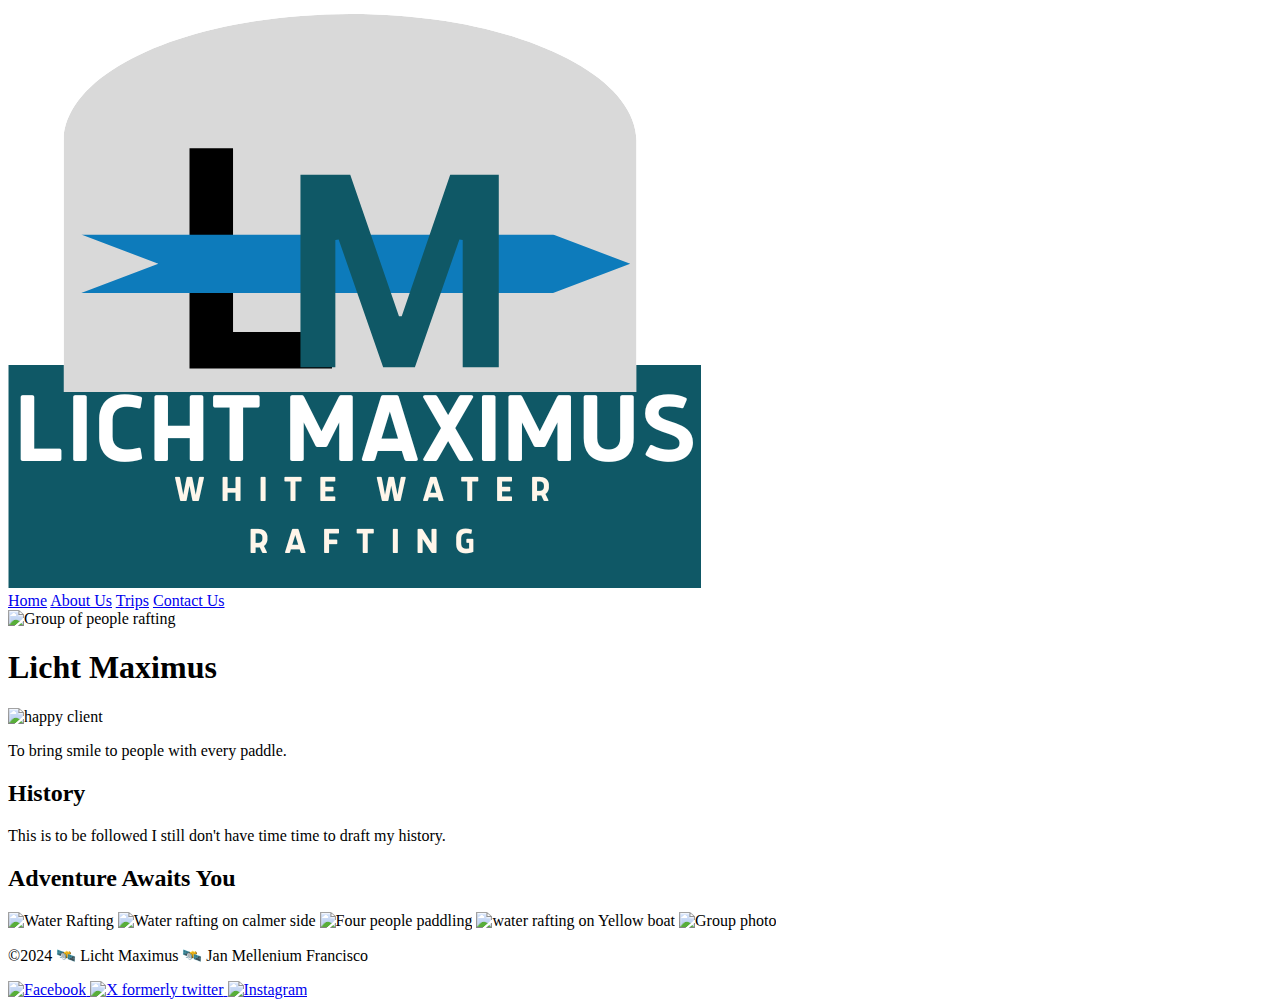
==== wwr/about.html @ 1e974005 "end tag" ====
<!DOCTYPE html>
<html lang="en">
<head>
    <meta charset="utf-8">
    <meta name="viewport" content="width=device-width, initial-scale=1.0">
    <title>About Us | Jan Mellenium Francisco</title>
    <meta name="description" content="The about us section contains the information about the team.">
    <meta name="author" content="Jan Mellenium Francisco">
    <link rel="stylesheet" href="styles/rafting.css">
    </head>
<body>
    <header>
        <img src="images/logo.png" alt="Rafting Site Logo">
        <nav>
            <a href="index.html">Home</a>
            <a href="about.html">About Us</a>
            <a href="trips.html">Trips</a>
            <a href="contact.html">Contact Us</a>
        </nav>

    </header>
    <main>
        <div class="hero">
            <img src="images/hero_image.png" alt="Group of people rafting">
            <h1>Licht Maximus</h1> 
            <article>
                <img src="images/client.jpg" alt="happy client">
                <p>To bring smile to people with every paddle.</p>
            </article>
            <section>
                <h2>History</h2>
                <p>This is to be followed I still don't have time time to draft my history.</p>
            </section>
            <section>
                <h2>Adventure Awaits You</h2>
                <img src="images/series1.jpg" alt="Water Rafting">
                <img src="images/series2.jpg" alt="Water rafting on calmer side">
                <img src="images/series3.jpg" alt="Four people paddling">
                <img src="images/series4.jpg" alt="water rafting on Yellow boat">
                <img src="images/series5.jpg" alt="Group photo">
            </section>
        </div>
    </main>
    <footer>
        <p>&copy;2024 🛰️ Licht Maximus 🛰️ Jan Mellenium Francisco </p>
        <nav class="sociallinks"></nav>
            <a href="https://facebook.com">
                <img src="images/facebook.png" alt="Facebook">
            </a>
            <a href="https://twitter.com">
                <img src="images/x.png" alt="X formerly twitter">
            </a>
            <a href="https://instagram.com">
                <img src="images/instagram.png" alt="Instagram">
            </a>
    </footer>
</body>
</html>
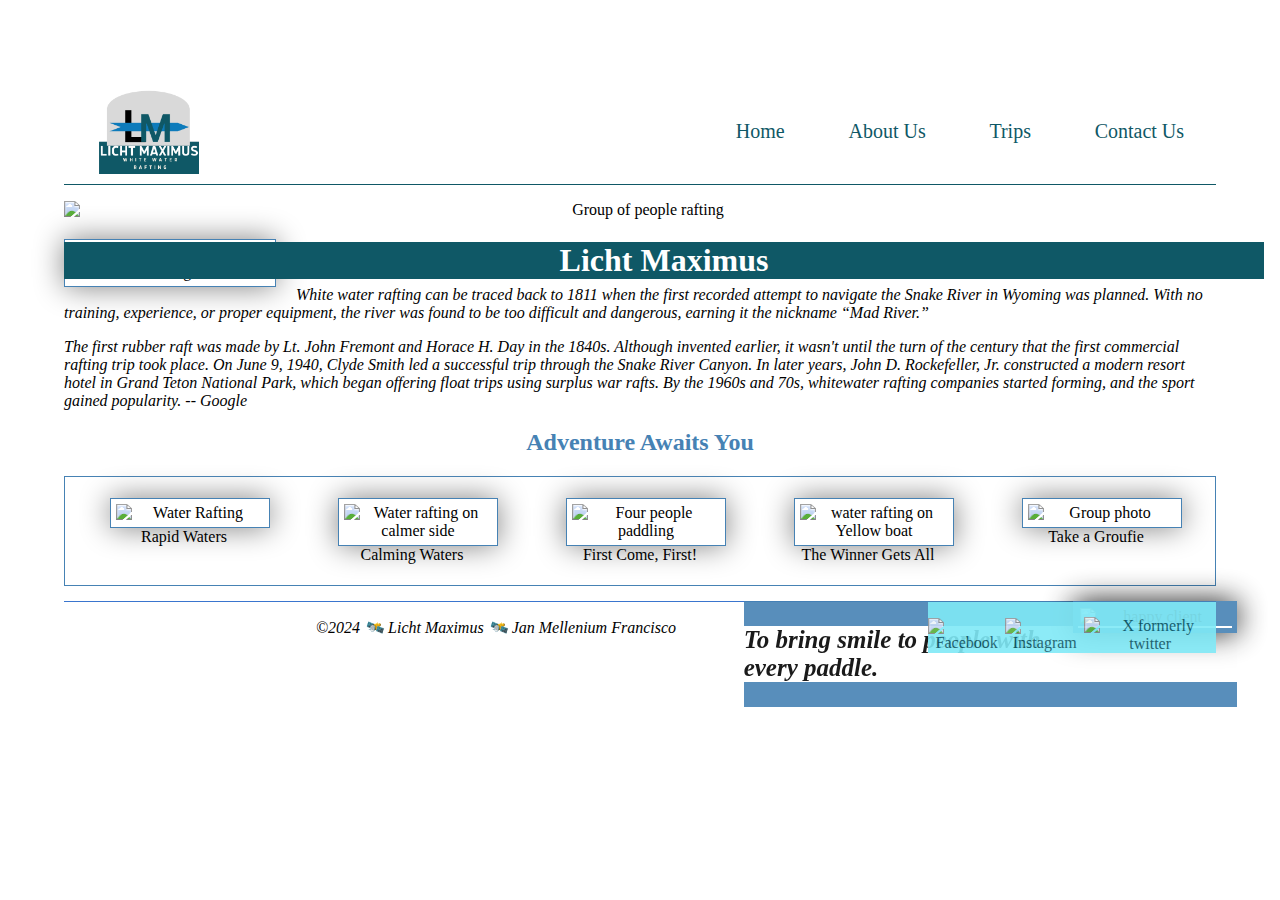
==== commit f4375e26: "Enhanced the website" ====
--- a/wwr/about.html
+++ b/wwr/about.html
@@ -3,21 +3,20 @@
 <head>
     <meta charset="utf-8">
     <meta name="viewport" content="width=device-width, initial-scale=1.0">
-    <title>About Us | Jan Mellenium Francisco</title>
+    <title>About Us | Licht Maximus</title>
     <meta name="description" content="The about us section contains the information about the team.">
     <meta name="author" content="Jan Mellenium Francisco">
     <link rel="stylesheet" href="styles/rafting.css">
-    </head>
+</head>
 <body>
     <header>
-        <img src="images/logo.png" alt="Rafting Site Logo">
-        <nav>
+        <img class="logo" src="images/logo.png" alt="Rafting Site Logo">
+        <nav class = "navigations">
             <a href="index.html">Home</a>
             <a href="about.html">About Us</a>
             <a href="trips.html">Trips</a>
             <a href="contact.html">Contact Us</a>
         </nav>
-
     </header>
     <main>
         <div class="hero">
@@ -27,32 +26,63 @@
                 <img src="images/client.jpg" alt="happy client">
                 <p>To bring smile to people with every paddle.</p>
             </article>
-            <section>
-                <h2>History</h2>
-                <p>This is to be followed I still don't have time time to draft my history.</p>
+            <section class = "history">
+                <img src="images/history.jpg" alt="old image of white water rafting" width="200">
+                <h2>History: Adventure from the Past</h2>
+                <p>White water rafting can be traced back to 1811 when the first recorded attempt 
+            to navigate the Snake River in Wyoming was planned. With no training, experience, or proper equipment, 
+            the river was found to be too difficult and dangerous, earning it the nickname “Mad River.”</p>
+                <p>The first rubber raft was made by Lt. John Fremont and Horace H. Day in the 1840s. Although invented earlier,
+             it wasn't until the turn of the century that the first commercial rafting trip took place. On June 9, 1940, 
+             Clyde Smith led a successful trip through the Snake River Canyon. In later years, John D. Rockefeller, Jr. 
+             constructed a modern resort hotel in Grand Teton National Park, which began offering float trips using surplus war rafts. 
+            By the 1960s and 70s, whitewater rafting companies started forming, and the sport gained popularity. -- Google</p>
             </section>
+            
             <section>
                 <h2>Adventure Awaits You</h2>
-                <img src="images/series1.jpg" alt="Water Rafting">
-                <img src="images/series2.jpg" alt="Water rafting on calmer side">
-                <img src="images/series3.jpg" alt="Four people paddling">
-                <img src="images/series4.jpg" alt="water rafting on Yellow boat">
-                <img src="images/series5.jpg" alt="Group photo">
+                <div class="image-container">
+                <figure>
+                    <img class="image" src="images/series1.jpg" alt="Water Rafting"> 
+                    <figcaption>Rapid Waters</figcaption>
+                </figure>
+                <figure>
+                    <img  class="image" src="images/series2.jpg" alt="Water rafting on calmer side">
+                    <figcaption>Calming Waters</figcaption>
+                </figure>
+                <figure>
+                    <img class="image" src="images/series3.jpg" alt="Four people paddling">
+                    <figcaption>First Come, First!</figcaption>
+                </figure>
+                <figure>
+                    <img class="image" src="images/series4.jpg" alt="water rafting on Yellow boat">
+                    <figcaption>The Winner Gets All</figcaption>
+                </figure>
+                <figure>
+                    <img class="image" src="images/series5.jpg" alt="Group photo">
+                    <figcaption>Take a Groufie</figcaption>
+                </figure>
+                </div>
             </section>
         </div>
     </main>
     <footer>
         <p>&copy;2024 🛰️ Licht Maximus 🛰️ Jan Mellenium Francisco </p>
-        <nav class="sociallinks"></nav>
+        <div class = "sociallinks">
+        <nav >
             <a href="https://facebook.com">
                 <img src="images/facebook.png" alt="Facebook">
             </a>
+            
+            <a href="https://instagram.com">
+                <img src="images/instagram.png" alt="Instagram">
+            </a>
+
             <a href="https://twitter.com">
                 <img src="images/x.png" alt="X formerly twitter">
             </a>
-            <a href="https://instagram.com">
-                <img src="images/instagram.png" alt="Instagram">
-            </a>
+        </nav>
+        </div>
     </footer>
 </body>
 </html>--- a/wwr/styles/rafting.css
+++ b/wwr/styles/rafting.css
@@ -0,0 +1,156 @@
+@import url('https://fonts.googleapis.com/css2?family=Alice&family=Teko:wght@300..700&display=swap');
+
+:root {
+    /* change the values below to your colors from your palette */
+    --primary-color: #0f5866   ;
+    --secondary-color: #7fffd4 ;
+    --accent1-color: #000000;
+    --accent2-color: #ffffff;
+  }
+
+header {
+    margin: 1rem auto;
+    display: grid;
+    grid-template-columns: 10fr 8fr;
+    align-items: center;
+    border-bottom: 1px solid #0f5866;
+    max-width: 1200px;
+    font-size: 20px;
+  }
+nav {
+  display: flex;
+  align-items: center;
+  justify-content: space-around;
+
+}
+nav a {
+  text-decoration: none;
+  color: #0f5866;
+}
+h2 {
+    color: steelblue;
+    
+  }
+p {
+    background-color: #ffffff;
+    font-style: oblique;
+  }
+
+
+
+body {
+    font-family: var(--paragraph-font);
+    max-width: 1200px;
+    padding: 4em;
+    text-align: center;
+    margin: 0 auto;
+  }
+
+footer {
+    display: grid;
+    grid-template-columns: 3fr 1fr;
+    margin-top: 15px;
+    border-top: 1px solid rgb(58, 117, 206);
+    text-align: center;
+}
+.hero {
+    position: relative;
+  }
+.hero img {
+    display: block;
+    width: 100%;
+    height: auto;
+  }
+.hero h1 {
+    position: absolute;
+    top: 20px;
+    left: 0;
+    background-color: #0f5866;
+    color: #ffffff;
+    width: 1200px;
+
+  }
+
+.hero article{
+    position: absolute;
+    top: 400px;
+    left: 59%;
+    background-color: steelblue;
+    width: 493px;
+    opacity: 0.9;
+
+
+  }
+.hero article p {
+    font-weight: bolder;
+    text-align: left;
+    font-size: 25px;
+}
+.hero article img {
+    float: right;
+    width: 150px;
+    height: auto;
+    border: 5px solid steelblue;
+    padding: 2px;
+    box-shadow: 0 0 30px rgb(3, 3, 3);
+    }
+
+.logo {
+      margin: 0 0.25rem 0 1rem;
+      width: 100px;
+      height: auto;
+      padding: 10px;
+      margin-left: 25px;
+    }
+
+.history img {
+    float: left;
+    width: 200px;
+    border: 1px solid steelblue;
+    padding: 5px;
+    box-shadow: 0 0 30px gray;
+    margin-right: 20px;
+}
+
+.history p {
+  text-align: left;
+}
+
+.history h2 {
+  text-align: left;
+  text-decoration: underline;
+
+}
+
+.image-container {
+  display: grid;
+  grid-template-columns: repeat(5, 100fr);
+  border: 1px solid steelblue;
+  padding: 5px;
+  }
+.image {
+  box-shadow: 0 0 30px gray;
+  border: 1px solid steelblue;
+  padding: 5px;
+}
+
+.sociallinks {
+  list-style-type: none;
+  display: inline;
+  background-color: #80e9f7;
+  opacity: 0.9;
+
+}
+.sociallinks img {
+  margin-top: 15px;
+  width: 35px;
+  height: auto;
+  
+}
+
+
+
+
+
+
+    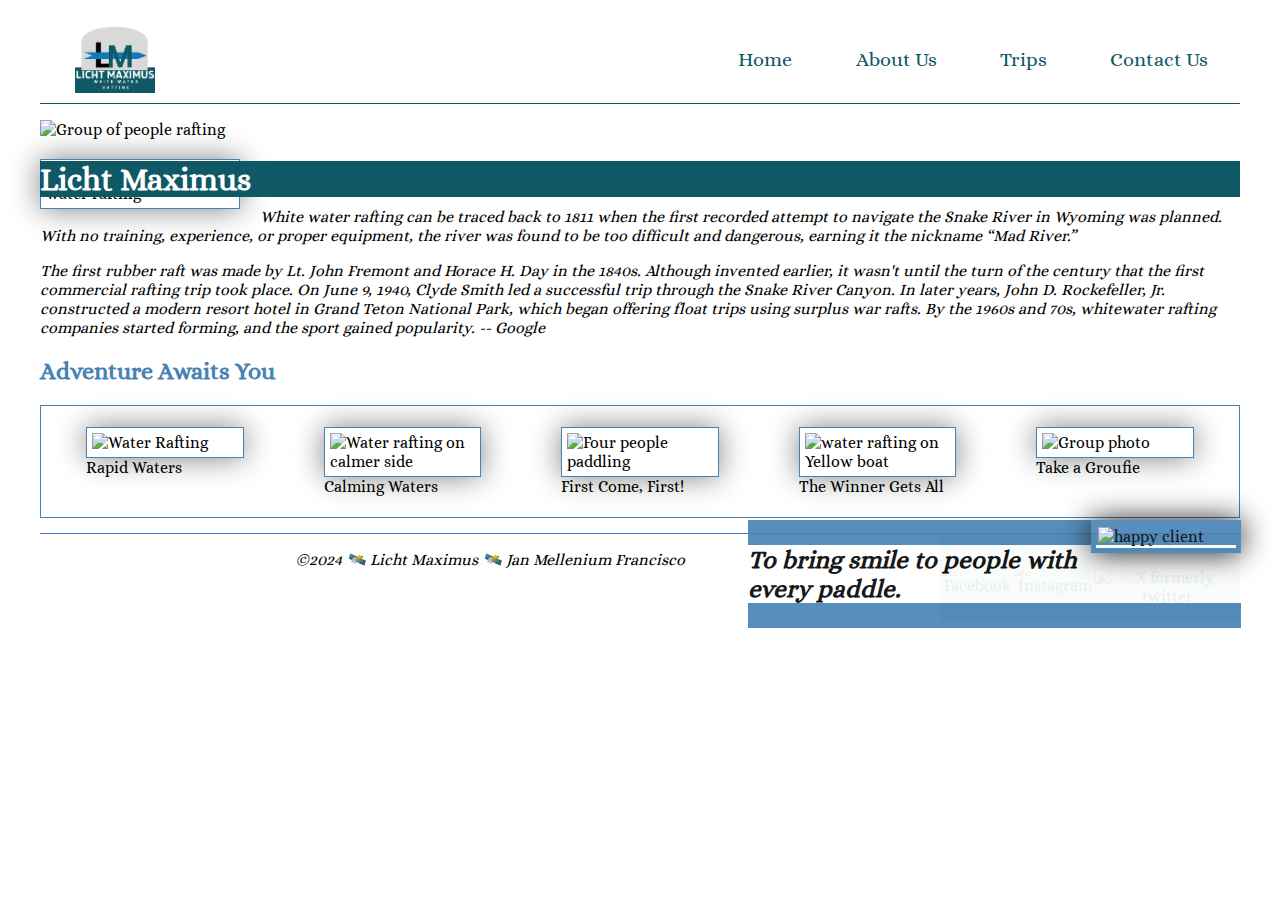
==== commit 842b746d: "Updated the Contact Us page" ====
--- a/wwr/about.html
+++ b/wwr/about.html
@@ -69,19 +69,19 @@
     <footer>
         <p>&copy;2024 🛰️ Licht Maximus 🛰️ Jan Mellenium Francisco </p>
         <div class = "sociallinks">
-        <nav >
-            <a href="https://facebook.com">
-                <img src="images/facebook.png" alt="Facebook">
-            </a>
-            
-            <a href="https://instagram.com">
-                <img src="images/instagram.png" alt="Instagram">
-            </a>
+            <nav>
+                <a href="https://facebook.com" target="_blank">
+                    <img src="images/facebook.png" alt="Facebook">
+                </a>
 
-            <a href="https://twitter.com">
-                <img src="images/x.png" alt="X formerly twitter">
-            </a>
-        </nav>
+                <a href="https://instagram.com" target="_blank">
+                    <img src="images/instagram.png" alt="Instagram">
+                </a>
+
+                <a href="https://twitter.com" target="_blank">>
+                    <img src="images/x.png" alt="X formerly twitter">
+                </a>
+            </nav>
         </div>
     </footer>
 </body>
--- a/wwr/styles/rafting.css
+++ b/wwr/styles/rafting.css
@@ -1,115 +1,135 @@
 @import url('https://fonts.googleapis.com/css2?family=Alice&family=Teko:wght@300..700&display=swap');
 
 :root {
-    /* change the values below to your colors from your palette */
-    --primary-color: #0f5866   ;
-    --secondary-color: #7fffd4 ;
-    --accent1-color: #000000;
-    --accent2-color: #ffffff;
-  }
+  /* change the values below to your colors from your palette */
+  --primary-color: #0f5866;
+  --secondary-color: #7fffd4;
+  --accent1-color: #000000;
+  --accent2-color: #ffffff;
+
+  /* change the values below to your chosen font(s) */
+  --heading-font: "Teko";
+  --paragraph-font: "Alice";
+}
+
+*,
+*:before,
+*:after {
+  box-sizing: border-box;
+}
+
+main, header, footer {
+  max-width: 1200px;
+  margin: 0 auto;
+}
 
 header {
-    margin: 1rem auto;
-    display: grid;
-    grid-template-columns: 10fr 8fr;
-    align-items: center;
-    border-bottom: 1px solid #0f5866;
-    max-width: 1200px;
-    font-size: 20px;
-  }
+  margin: 1rem auto;
+  display: grid;
+  grid-template-columns: 10fr 8fr;
+  align-items: center;
+  border-bottom: 1px solid #0f5866;
+  max-width: 1200px;
+  font-size: 20px;
+}
+
 nav {
   display: flex;
   align-items: center;
   justify-content: space-around;
 
 }
+
 nav a {
   text-decoration: none;
   color: #0f5866;
 }
+
 h2 {
-    color: steelblue;
-    
-  }
+  color: steelblue;
+
+}
+
 p {
-    background-color: #ffffff;
-    font-style: oblique;
-  }
-
+  background-color: #ffffff;
+  font-style: oblique;
+}
 
 
 body {
-    font-family: var(--paragraph-font);
-    max-width: 1200px;
-    padding: 4em;
-    text-align: center;
-    margin: 0 auto;
-  }
+  font-family: var(--paragraph-font);
+ 
+}
 
 footer {
-    display: grid;
-    grid-template-columns: 3fr 1fr;
-    margin-top: 15px;
-    border-top: 1px solid rgb(58, 117, 206);
-    text-align: center;
-}
+  display: grid;
+  grid-template-columns: 3fr 1fr;
+  margin-top: 15px;
+  border-top: 1px solid rgb(58, 117, 206);
+  text-align: center;
+}
+
 .hero {
-    position: relative;
-  }
+  position: relative;
+}
+
 .hero img {
-    display: block;
-    width: 100%;
-    height: auto;
-  }
+  display: block;
+  width: 100%;
+  height: auto;
+}
+
 .hero h1 {
-    position: absolute;
-    top: 20px;
-    left: 0;
-    background-color: #0f5866;
-    color: #ffffff;
-    width: 1200px;
-
-  }
-
-.hero article{
-    position: absolute;
-    top: 400px;
-    left: 59%;
-    background-color: steelblue;
-    width: 493px;
-    opacity: 0.9;
-
-
-  }
+  position: absolute;
+  top: 20px;
+  left: 0;
+  background-color: #0f5866;
+  color: #ffffff;
+  width: 1200px;
+
+}
+
+.hero article {
+  position: absolute;
+  top: 400px;
+  left: 59%;
+  background-color: steelblue;
+  width: 493px;
+  opacity: 0.9;
+
+
+}
+
 .hero article p {
-    font-weight: bolder;
-    text-align: left;
-    font-size: 25px;
-}
+  font-weight: bolder;
+  text-align: left;
+  font-size: 25px;
+}
+
 .hero article img {
-    float: right;
-    width: 150px;
-    height: auto;
-    border: 5px solid steelblue;
-    padding: 2px;
-    box-shadow: 0 0 30px rgb(3, 3, 3);
-    }
+  float: right;
+  width: 150px;
+  height: auto;
+  border: 5px solid steelblue;
+  padding: 2px;
+  box-shadow: 0 0 30px rgb(3, 3, 3);
+}
 
 .logo {
-      margin: 0 0.25rem 0 1rem;
-      width: 100px;
-      height: auto;
-      padding: 10px;
-      margin-left: 25px;
-    }
+  margin: 0 0.25rem 0 1rem;
+  width: 100px;
+  height: auto;
+  padding: 10px;
+  margin-left: 25px;
+}
 
 .history img {
-    float: left;
-    width: 200px;
-    border: 1px solid steelblue;
-    padding: 5px;
-    box-shadow: 0 0 30px gray;
-    margin-right: 20px;
+  float: left;
+  width: 200px;
+  border: 1px solid steelblue;
+  padding: 5px;
+  box-shadow: 0 0 30px gray;
+  margin-right: 20px;
 }
 
 .history p {
@@ -127,7 +147,8 @@
   grid-template-columns: repeat(5, 100fr);
   border: 1px solid steelblue;
   padding: 5px;
-  }
+}
+
 .image {
   box-shadow: 0 0 30px gray;
   border: 1px solid steelblue;
@@ -137,20 +158,141 @@
 .sociallinks {
   list-style-type: none;
   display: inline;
-  background-color: #80e9f7;
-  opacity: 0.9;
-
-}
+  background-color: #cedddd;
+}
+
 .sociallinks img {
   margin-top: 15px;
+  margin-bottom: 15px;
   width: 35px;
   height: auto;
+
+}
+
+/* Company name and tagline */
+.company-info {
+  text-align: center;
+  margin: 40px 0;
+}
+
+iframe {
+margin: 50px;
+}
+
+/* Contact section */
+.contact-section {
+  /* display: flex;
+  justify-content: space-between; */
+  display: grid;
+  grid-template-columns: 1fr 1fr;
+  align-items: center;
+  margin-bottom: 40px;
+}
+
+.employee-info {
+  flex: 2;
+  text-align: center;
+  display: flex;
+  flex-direction: column;
+}
+
+.employee {
+  display: flex;
+  flex-direction: row;
+  margin: 20px
+}
+
+.employee p {
+  align-self: center;
+}
+
+.employee-info img {
+  width: 200px;
+  height: 150px;
+  border: 1px solid steelblue;
+  padding: 4px;
+  box-shadow: 0 0 30px gray;
+  margin-right: 10px;
+}
+
+.contact-details {
+  padding: 10px;
+  flex: 1;
+  text-align: left;
+  border: 2px solid #000;
+  border-color: #000000;
+}
+
+.contact-details h2{
+  display: flex;
+  justify-content: center;
   
 }
 
-
-
-
-
-
-    +/* Form section */
+form {
+  max-width: 800px;
+  margin: 12px auto;
+  float: left;
+  border: 50px;
+  width: 75%;
+}
+
+legend{
+  font-size: 25px;
+  color: steelblue;
+}
+
+fieldset {
+  display: flex;
+  flex-direction: column;
+}
+label {
+  margin-top: 20px;
+  font-size: 20px;
+}
+input,
+textarea,
+select {
+  border: 1px solid #ccc;
+  border-radius: 4px;
+  margin-bottom: 15px;
+  font-size: 20px;
+  
+}
+
+button{
+ width: 100px;
+ padding: 0.5em;
+ background-color: steelblue;
+ color: var(--accent2-color);
+ font-size: larger;
+ border-radius: 15px;
+ border: none;
+ margin-left: 83%;
+}
+button:hover {
+  background-color:var(--primary-color);
+}
+
+input[type="checkbox"] {
+  width: 15px;
+  height: 15px;
+}
+
+.form {
+  display: flex;
+}
+
+.sub {
+  display: flex;
+}
+.sub label {
+  margin: 0;
+}
+
+.short-par {
+  max-width: 50%;
+  align-self: center;
+  padding: 2em;
+}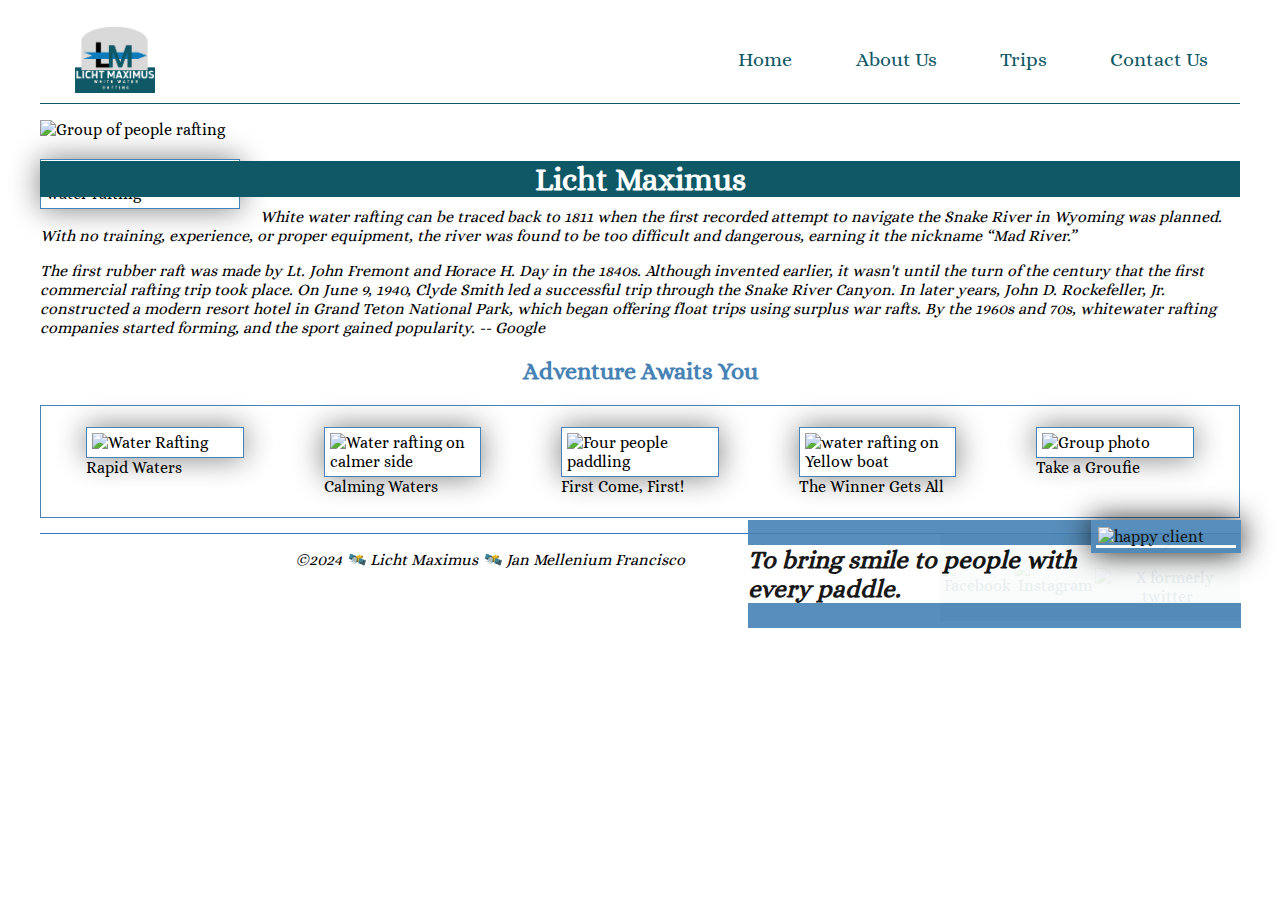
==== commit 68813cbe: "Change some format" ====
--- a/wwr/about.html
+++ b/wwr/about.html
@@ -39,7 +39,7 @@
             By the 1960s and 70s, whitewater rafting companies started forming, and the sport gained popularity. -- Google</p>
             </section>
             
-            <section>
+            <section class="adventures">
                 <h2>Adventure Awaits You</h2>
                 <div class="image-container">
                 <figure>
--- a/wwr/styles/rafting.css
+++ b/wwr/styles/rafting.css
@@ -47,8 +47,11 @@
 
 h2 {
   color: steelblue;
-
-}
+  text-align: center;
+
+}
+
+
 
 p {
   background-color: #ffffff;
@@ -83,6 +86,7 @@
   position: absolute;
   top: 20px;
   left: 0;
+  text-align: center;
   background-color: #0f5866;
   color: #ffffff;
   width: 1200px;
@@ -148,6 +152,7 @@
   border: 1px solid steelblue;
   padding: 5px;
 }
+
 
 .image {
   box-shadow: 0 0 30px gray;
@@ -295,4 +300,19 @@
   max-width: 50%;
   align-self: center;
   padding: 2em;
+}
+
+.purpose {
+ display: flex;
+}
+
+input [type="radio"] {
+  width: 15px;
+  height: 15px;
+  padding: 0;
+  
+}
+
+textarea {
+  margin-top: 15px;
 }